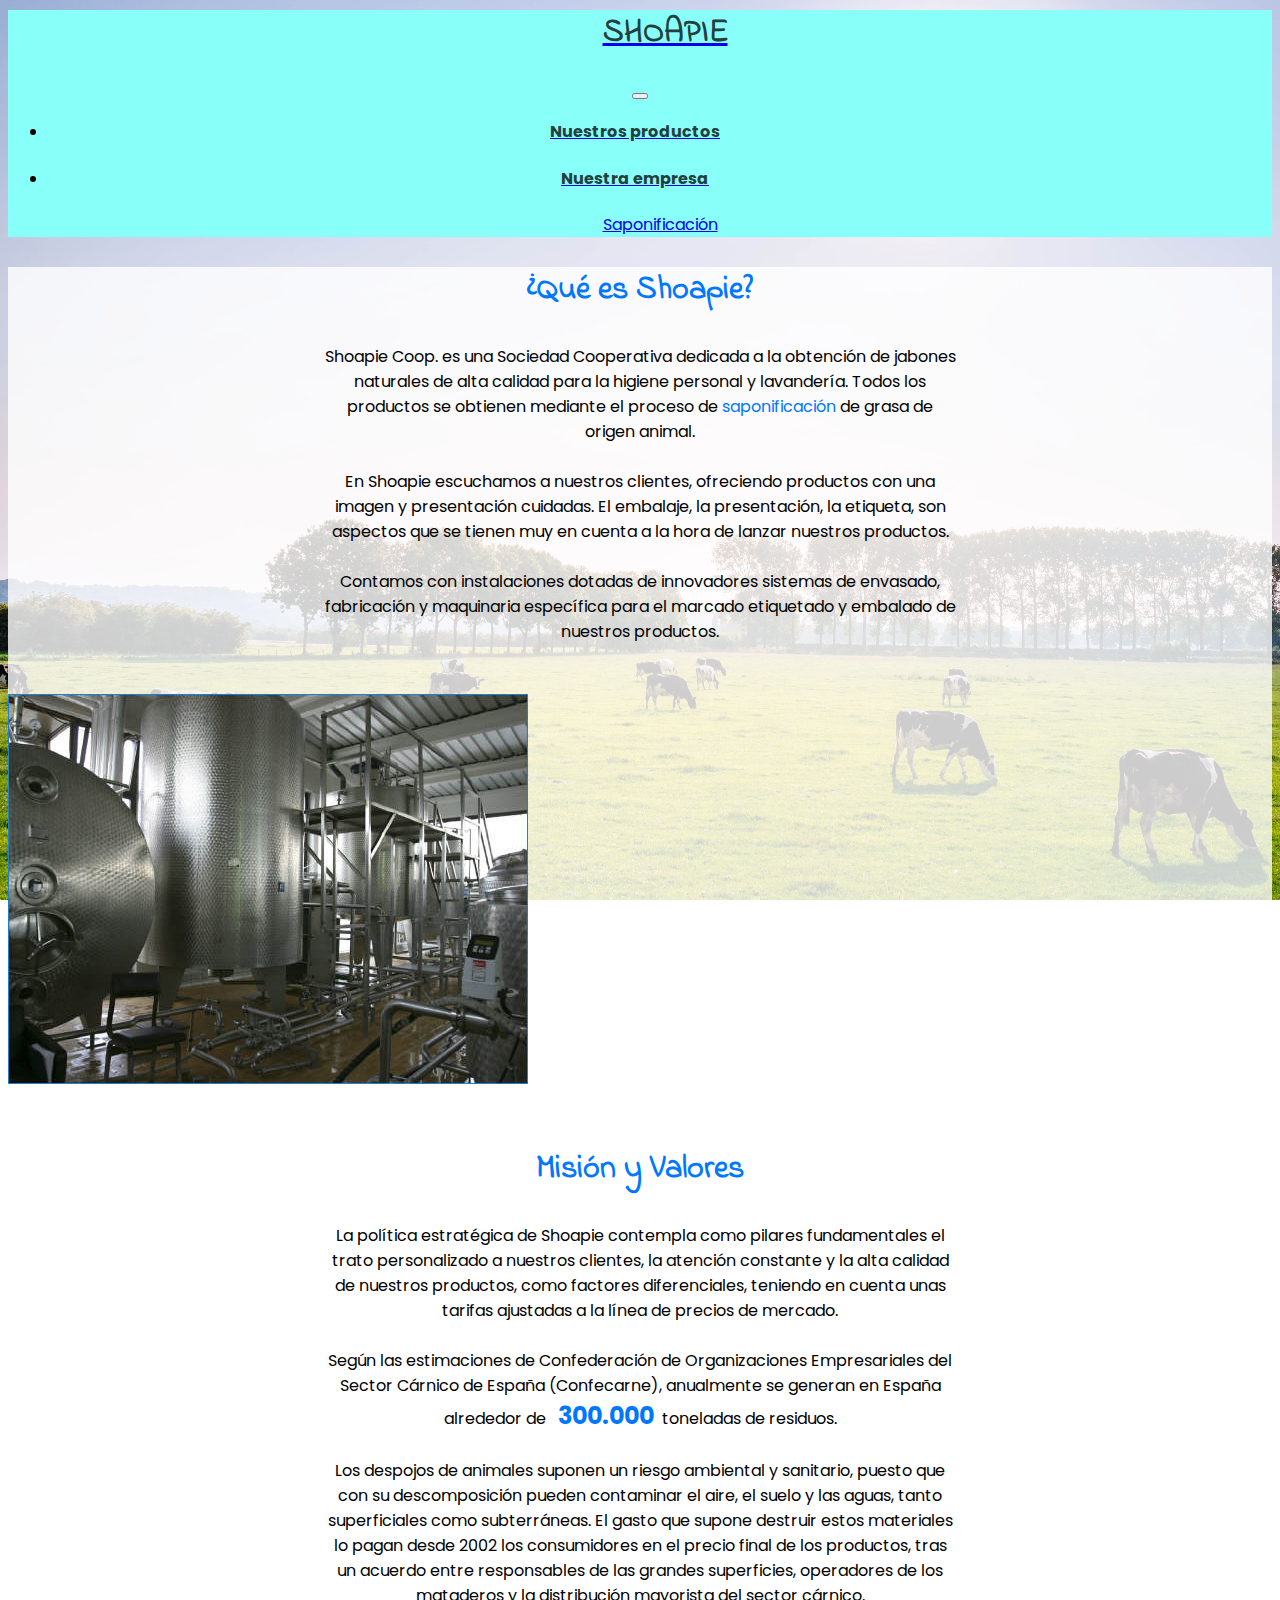
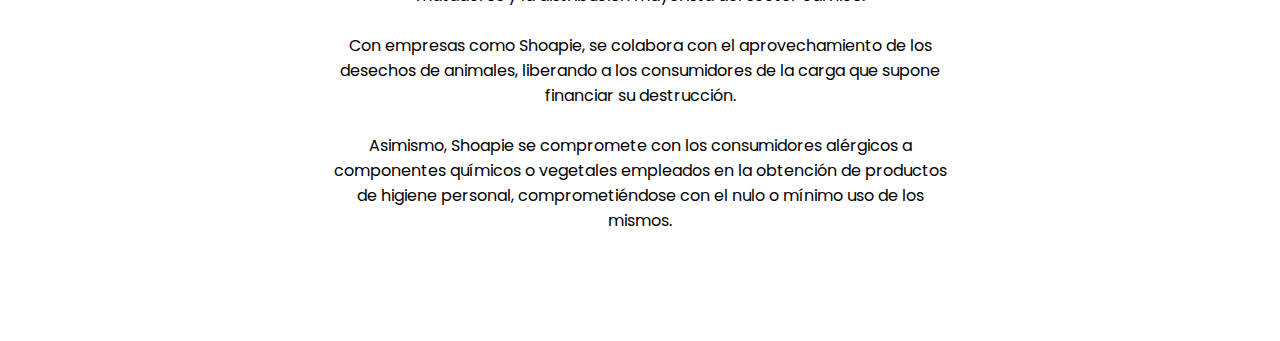
==== html/empresa.html @ feee06af "Add enterprise section" ====
<!DOCTYPE html>
<html>
    <head>
        <meta charset="utf-8">
        <meta name="viewport" content="width=device-width, initial-scale=1, shrink-to-fit=no">

        <title>Shoapy</title>

        <link rel="stylesheet"
            href="https://maxcdn.bootstrapcdn.com/bootstrap/4.0.0-beta/css/bootstrap.min.css"
            integrity="sha384-/Y6pD6FV/Vv2HJnA6t+vslU6fwYXjCFtcEpHbNJ0lyAFsXTsjBbfaDjzALeQsN6M"
            crossorigin="anonymous">

        <link rel="stylesheet" href="../css/empresa.css">
    </head>
    <body>
        <nav class="navbar navbar-expand-lg">
            <a class="navbar-brand" href="../index.html"><h1 class="indie">SHOAPIE</h1></a>
            <button class="navbar-toggler"
                type="button"
                data-toggle="collapse"
                data-target="#navbarNavDropdown"
                aria-controls="navbarNavDropdown"
                aria-expanded="false"
                aria-label="Toggle navigation">
                <span class="navbar-toggler-icon"></span>
            </button>

            <div class="collapse navbar-collapse" id="navbarNavDropdown">
                <ul class="navbar-nav ml-auto">
                    <li class="nav-item">
                        <a class="nav-link" href="productos.html"><h4>Nuestros productos</h4></a>
                    </li>
                    <li class="nav-item dropdown">
                        <a class="nav-link dropdown-toggle" href="empresa.html" id="navbarDropdownMenuLink" data-toggle="dropdown" aria-haspopup="true" aria-expanded="false">
                            <h4>Nuestra empresa</h4>
                        </a>
                        <div class="dropdown-menu" aria-labelledby="navbarDropdownMenuLink">
                            <a class="dropdown-item" href="#">Saponificación</a>
                        </div>
                    </li>
                </ul>
            </div>
        </nav>

        <div id="main" class="container-fluid">
            <div class="row">
                <div class="col-sm-12">
                    <h1>¿Qué es Shoapie?</h1>
                    <p>
                        Shoapie Coop. es una Sociedad Cooperativa dedicada a la obtención de
                        jabones naturales de alta calidad para la higiene personal y lavandería.
                        Todos los productos se obtienen mediante el proceso de <span class="new-blue">saponificación</span>
                        de grasa de origen animal.
                        <br><br>
                        En Shoapie escuchamos a nuestros clientes, ofreciendo productos con
                        una imagen y presentación cuidadas. El embalaje, la presentación, la
                        etiqueta, son aspectos que se tienen muy en cuenta a la hora de lanzar
                        nuestros productos.
                        <br><br>
                        Contamos con instalaciones dotadas de innovadores sistemas de
                        envasado, fabricación y maquinaria específica para el marcado
                        etiquetado y embalado de nuestros productos.
                    </p>
                </div>
            </div>

            <br><br>

            <div class="row">
                <div class="col-sm-12 text-center">
                    <img src="../img/reactores.jpg">
                </div>
            </div>

            <br>

            <div class="row">
                <div class="col-sm-12">
                    <h1>Misión y Valores</h1>
                    <p>
                        La política estratégica de Shoapie contempla como pilares
                        fundamentales el trato personalizado a nuestros clientes, la atención
                        constante y la alta calidad de nuestros productos, como factores
                        diferenciales, teniendo en cuenta unas tarifas ajustadas a la línea de
                        precios de mercado.
                        <br><br>
                        Según las estimaciones de Confederación de Organizaciones
                        Empresariales del Sector Cárnico de España (Confecarne), anualmente
                        se generan en España alrededor de &nbsp;
                        <span class="new-blue"><strong>300.000</strong></span>&nbsp; toneladas de residuos.
                        <br><br>
                        Los despojos de animales suponen un riesgo ambiental y sanitario,
                        puesto que con su descomposición pueden contaminar el aire, el suelo
                        y las aguas, tanto superficiales como subterráneas. El gasto que
                        supone destruir estos materiales lo pagan desde 2002 los
                        consumidores en el precio final de los productos, tras un acuerdo entre
                        responsables de las grandes superficies, operadores de los mataderos
                        y la distribución mayorista del sector cárnico.
                        <br><br>
                        Con empresas como Shoapie, se colabora con el aprovechamiento de
                        los desechos de animales, liberando a los consumidores de la carga
                        que supone financiar su destrucción.
                        <br><br>
                        Asimismo, Shoapie se compromete con los consumidores alérgicos a
                        componentes químicos o vegetales empleados en la obtención de
                        productos de higiene personal, comprometiéndose con el nulo o
                        mínimo uso de los mismos.
                    </p>
                    <br><br><br><br>
                </div>
            </div>
        </div>

        <script src="https://code.jquery.com/jquery-3.2.1.slim.min.js"
            integrity="sha384-KJ3o2DKtIkvYIK3UENzmM7KCkRr/rE9/Qpg6aAZGJwFDMVNA/GpGFF93hXpG5KkN"
            crossorigin="anonymous"></script>
        <script src="https://cdnjs.cloudflare.com/ajax/libs/popper.js/1.11.0/umd/popper.min.js"
            integrity="sha384-b/U6ypiBEHpOf/4+1nzFpr53nxSS+GLCkfwBdFNTxtclqqenISfwAzpKaMNFNmj4"
            crossorigin="anonymous"></script>
        <script src="https://maxcdn.bootstrapcdn.com/bootstrap/4.0.0-beta/js/bootstrap.min.js"
            integrity="sha384-h0AbiXch4ZDo7tp9hKZ4TsHbi047NrKGLO3SEJAg45jXxnGIfYzk4Si90RDIqNm1"
            crossorigin="anonymous"></script>

        <script src="../js/empresa.js" type="text/javascript"></script>
    </body>
</html>
---- css/empresa.css ----
@import url("https://fonts.googleapis.com/css?family=Indie+Flower");
@import url("https://fonts.googleapis.com/css?family=Poppins:300");
body {
  font-family: 'Poppins', sans-serif; }

.indie {
  font-family: 'Indie Flower', sans-serif; }

body {
  background: url("../img/vacas.jpg") no-repeat center center fixed;
  -webkit-background-size: cover;
  -moz-background-size: cover;
  -o-background-size: cover;
  background-size: cover; }

nav {
  text-align: center;
  background-color: #89FFFA; }
  nav h1, nav h4 {
    margin-top: 10px;
    color: #22403E; }
  nav h1 {
    margin-left: 50px;
    font-weight: bold; }
  nav h4 {
    margin-right: 50px; }
    nav h4:hover {
      color: #447F7D; }
  nav #last-item {
    margin-right: 50px; }

#main {
  background-color: rgba(255, 255, 255, 0.8); }
  #main h1 {
    font-family: 'Indie Flower';
    text-align: center;
    color: #0077FF;
    margin: 30px; }
  #main p {
    width: 50%;
    text-align: center;
    margin: 0 auto; }
  #main strong {
    font-size: 1.5em; }

.new-blue {
  color: #0077FF; }

/*# sourceMappingURL=empresa.css.map */
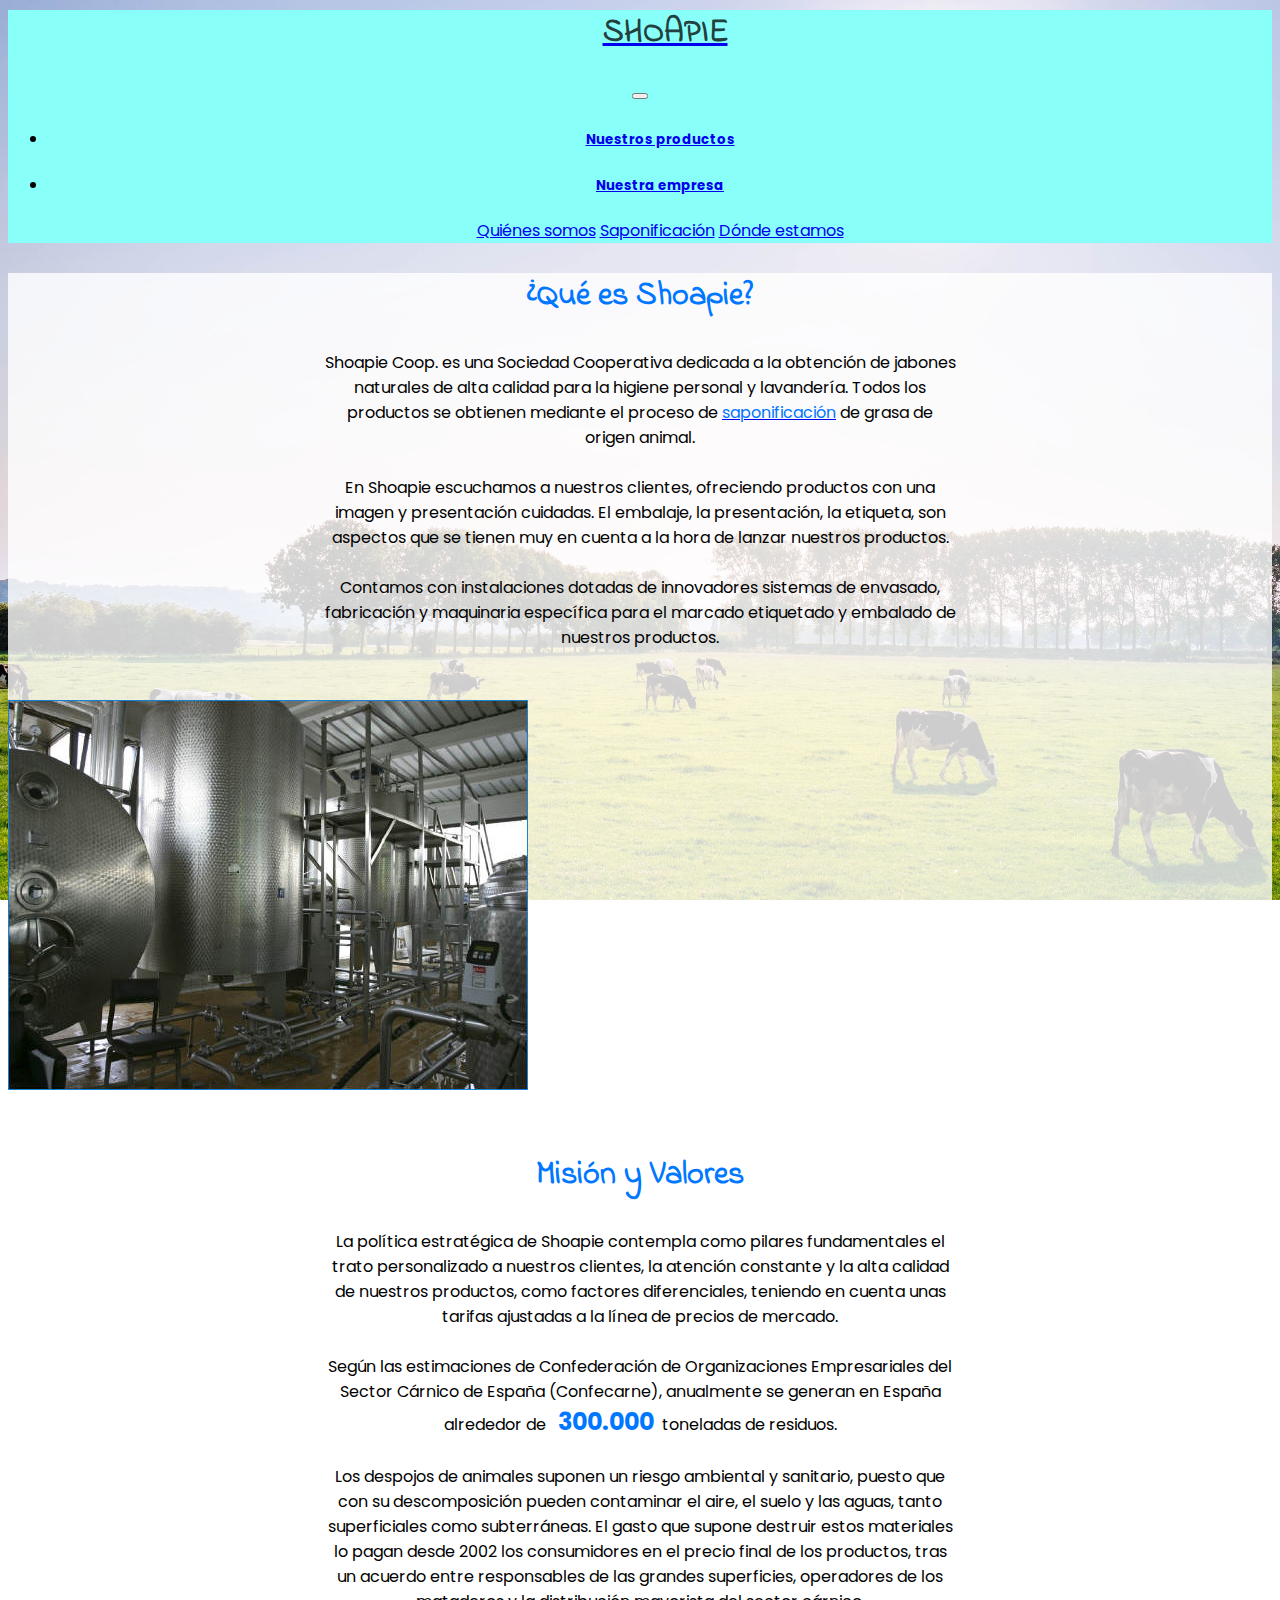
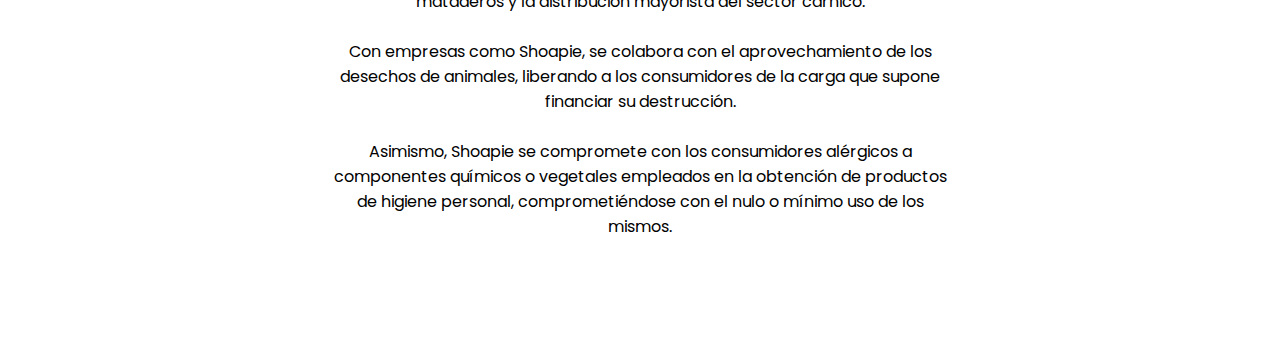
==== commit 28f6ffdc: "Add location and other stuff..." ====
--- a/html/empresa.html
+++ b/html/empresa.html
@@ -4,7 +4,7 @@
         <meta charset="utf-8">
         <meta name="viewport" content="width=device-width, initial-scale=1, shrink-to-fit=no">
 
-        <title>Shoapy</title>
+        <title>Shoapie</title>
 
         <link rel="stylesheet"
             href="https://maxcdn.bootstrapcdn.com/bootstrap/4.0.0-beta/css/bootstrap.min.css"
@@ -29,14 +29,16 @@
             <div class="collapse navbar-collapse" id="navbarNavDropdown">
                 <ul class="navbar-nav ml-auto">
                     <li class="nav-item">
-                        <a class="nav-link" href="productos.html"><h4>Nuestros productos</h4></a>
+                        <a class="nav-link" href="productos.html"><h5>Nuestros productos</h5></a>
                     </li>
                     <li class="nav-item dropdown">
-                        <a class="nav-link dropdown-toggle" href="empresa.html" id="navbarDropdownMenuLink" data-toggle="dropdown" aria-haspopup="true" aria-expanded="false">
-                            <h4>Nuestra empresa</h4>
+                        <a class="nav-link dropdown-toggle" href="#" id="navbarDropdownMenuLink" data-toggle="dropdown" aria-haspopup="true" aria-expanded="false">
+                            <h5>Nuestra empresa</h5>
                         </a>
                         <div class="dropdown-menu" aria-labelledby="navbarDropdownMenuLink">
-                            <a class="dropdown-item" href="#">Saponificación</a>
+                            <a class="dropdown-item" href="empresa.html">Quiénes somos</a>
+                            <a class="dropdown-item" href="saponificacion.html">Saponificación</a>
+                            <a class="dropdown-item" href="localizacion.html">Dónde estamos</a>
                         </div>
                     </li>
                 </ul>
@@ -50,7 +52,8 @@
                     <p>
                         Shoapie Coop. es una Sociedad Cooperativa dedicada a la obtención de
                         jabones naturales de alta calidad para la higiene personal y lavandería.
-                        Todos los productos se obtienen mediante el proceso de <span class="new-blue">saponificación</span>
+                        Todos los productos se obtienen mediante el proceso de
+                        <a href="saponificacion.html"><span class="new-blue">saponificación</span></a>
                         de grasa de origen animal.
                         <br><br>
                         En Shoapie escuchamos a nuestros clientes, ofreciendo productos con
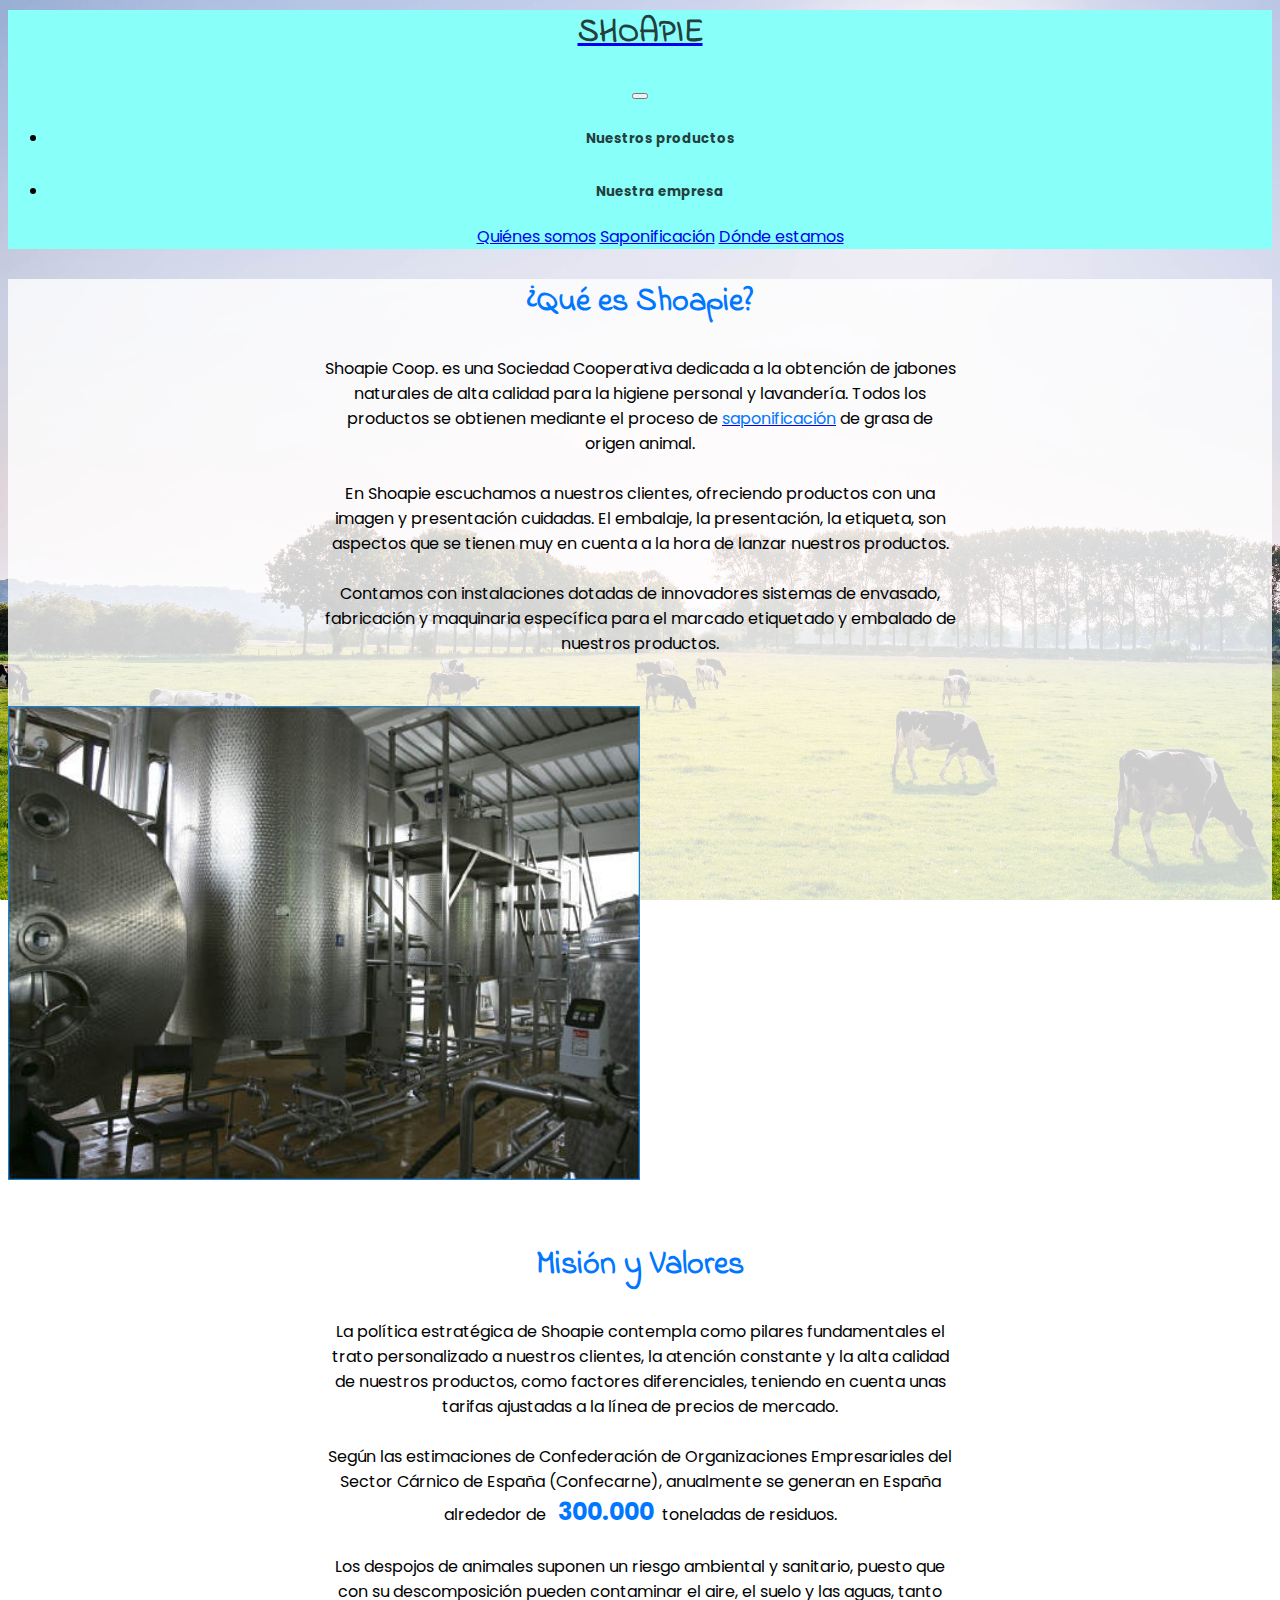
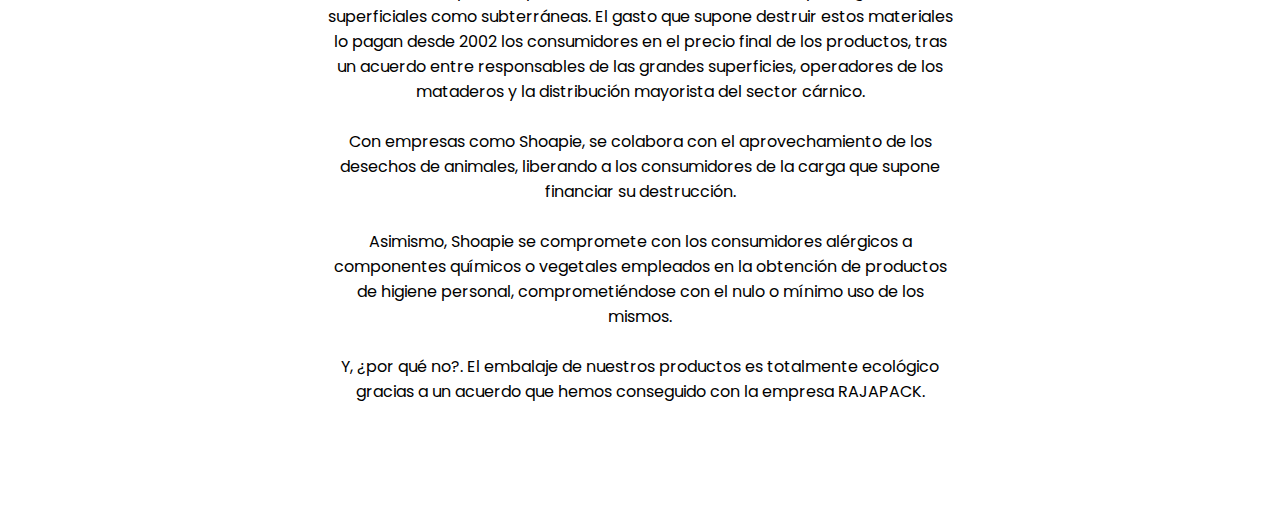
==== commit 3f6d9e2d: "Add RAJAPACK" ====
--- a/html/empresa.html
+++ b/html/empresa.html
@@ -109,6 +109,9 @@
                         componentes químicos o vegetales empleados en la obtención de
                         productos de higiene personal, comprometiéndose con el nulo o
                         mínimo uso de los mismos.
+                        <br><br>
+                        Y, ¿por qué no?. El embalaje de nuestros productos es totalmente ecológico
+                        gracias a un acuerdo que hemos conseguido con la empresa RAJAPACK.
                     </p>
                     <br><br><br><br>
                 </div>
--- a/css/empresa.css
+++ b/css/empresa.css
@@ -16,15 +16,14 @@
 nav {
   text-align: center;
   background-color: #89FFFA; }
-  nav h1, nav h4 {
+  nav h1, nav h5 {
     margin-top: 10px;
     color: #22403E; }
   nav h1 {
-    margin-left: 50px;
     font-weight: bold; }
-  nav h4 {
-    margin-right: 50px; }
-    nav h4:hover {
+  nav h5 {
+    display: inline-block; }
+    nav h5:hover {
       color: #447F7D; }
   nav #last-item {
     margin-right: 50px; }
@@ -46,4 +45,7 @@
 .new-blue {
   color: #0077FF; }
 
+img {
+  width: 50%; }
+
 /*# sourceMappingURL=empresa.css.map */
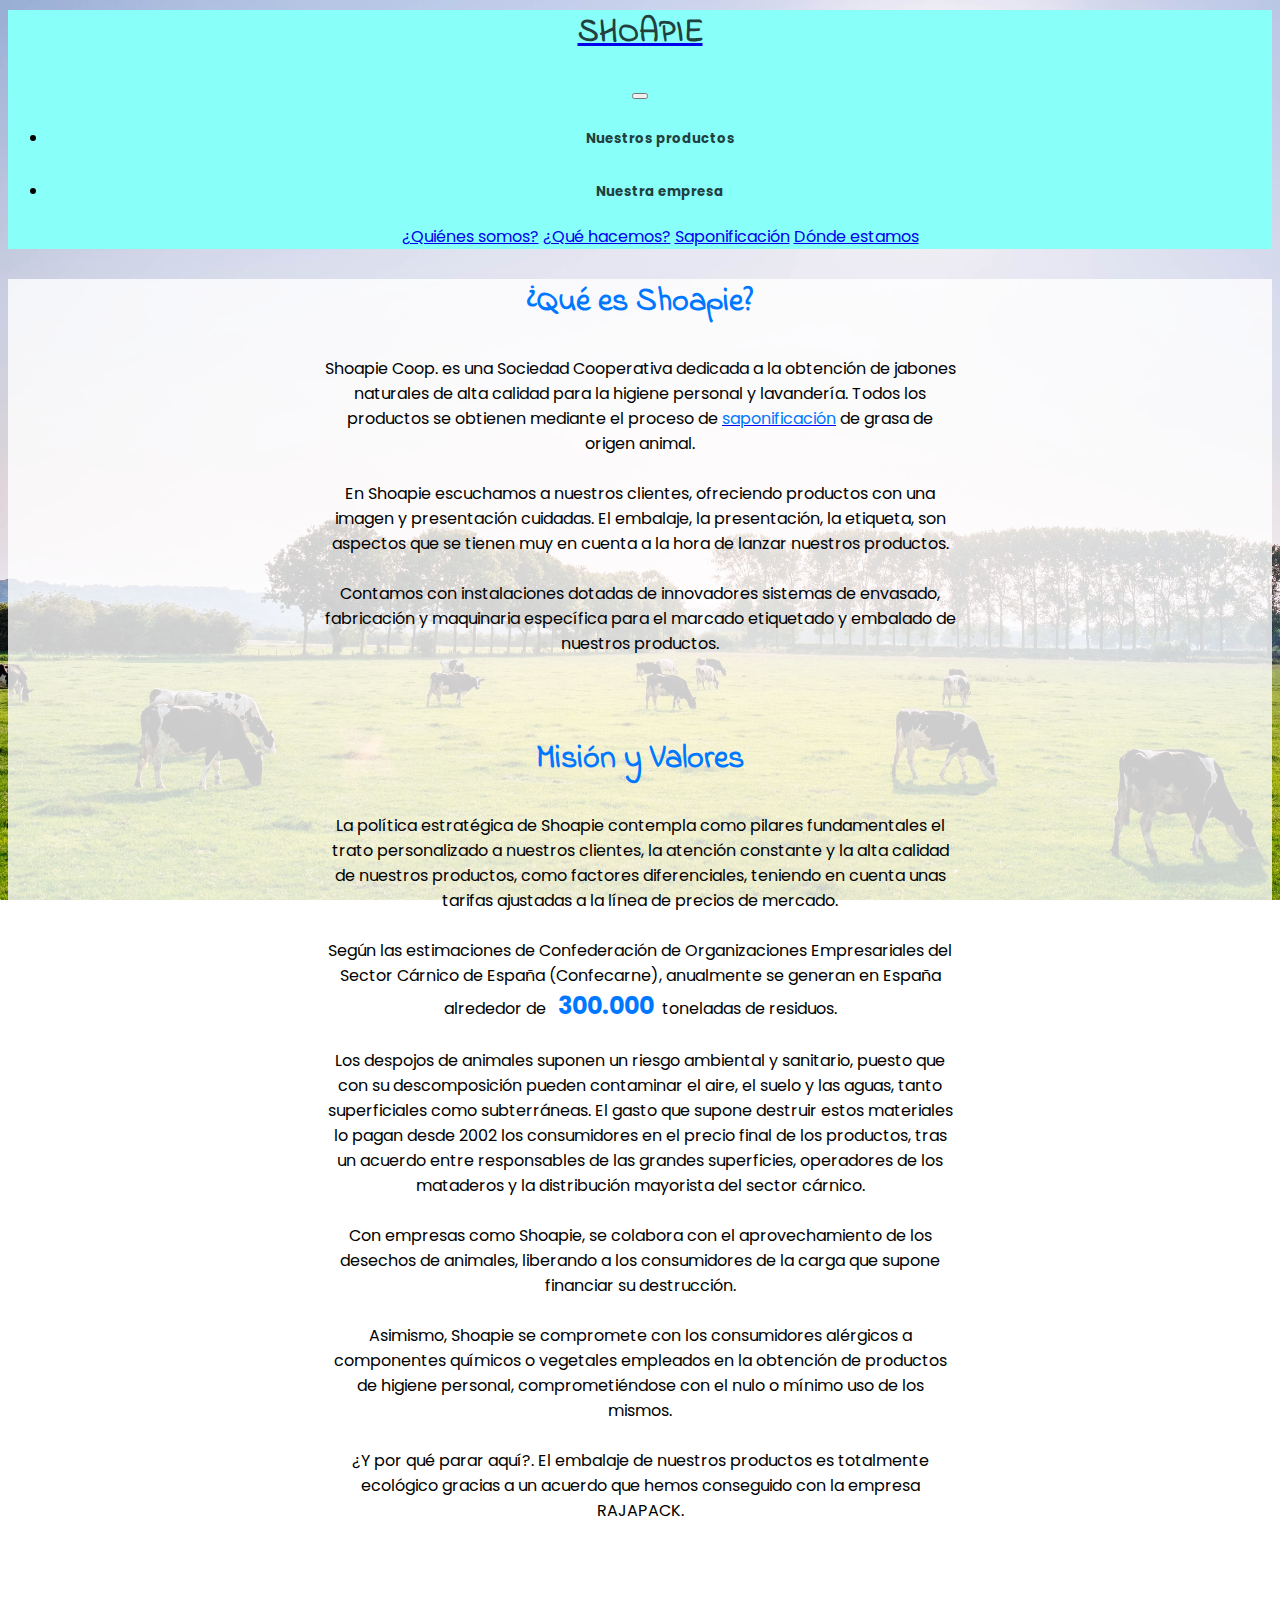
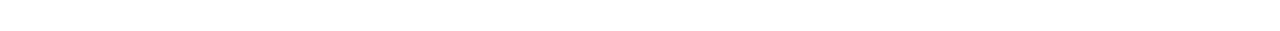
==== commit ccfbfd39: "Add founders" ====
--- a/html/empresa.html
+++ b/html/empresa.html
@@ -36,7 +36,8 @@
                             <h5>Nuestra empresa</h5>
                         </a>
                         <div class="dropdown-menu" aria-labelledby="navbarDropdownMenuLink">
-                            <a class="dropdown-item" href="empresa.html">Quiénes somos</a>
+                            <a class="dropdown-item" href="gente.html">¿Quiénes somos?</a>
+                            <a class="dropdown-item" href="empresa.html">¿Qué hacemos?</a>
                             <a class="dropdown-item" href="saponificacion.html">Saponificación</a>
                             <a class="dropdown-item" href="localizacion.html">Dónde estamos</a>
                         </div>
@@ -71,14 +72,6 @@
             <br><br>
 
             <div class="row">
-                <div class="col-sm-12 text-center">
-                    <img src="../img/reactores.jpg">
-                </div>
-            </div>
-
-            <br>
-
-            <div class="row">
                 <div class="col-sm-12">
                     <h1>Misión y Valores</h1>
                     <p>
@@ -110,7 +103,7 @@
                         productos de higiene personal, comprometiéndose con el nulo o
                         mínimo uso de los mismos.
                         <br><br>
-                        Y, ¿por qué no?. El embalaje de nuestros productos es totalmente ecológico
+                        ¿Y por qué parar aquí?. El embalaje de nuestros productos es totalmente ecológico
                         gracias a un acuerdo que hemos conseguido con la empresa RAJAPACK.
                     </p>
                     <br><br><br><br>
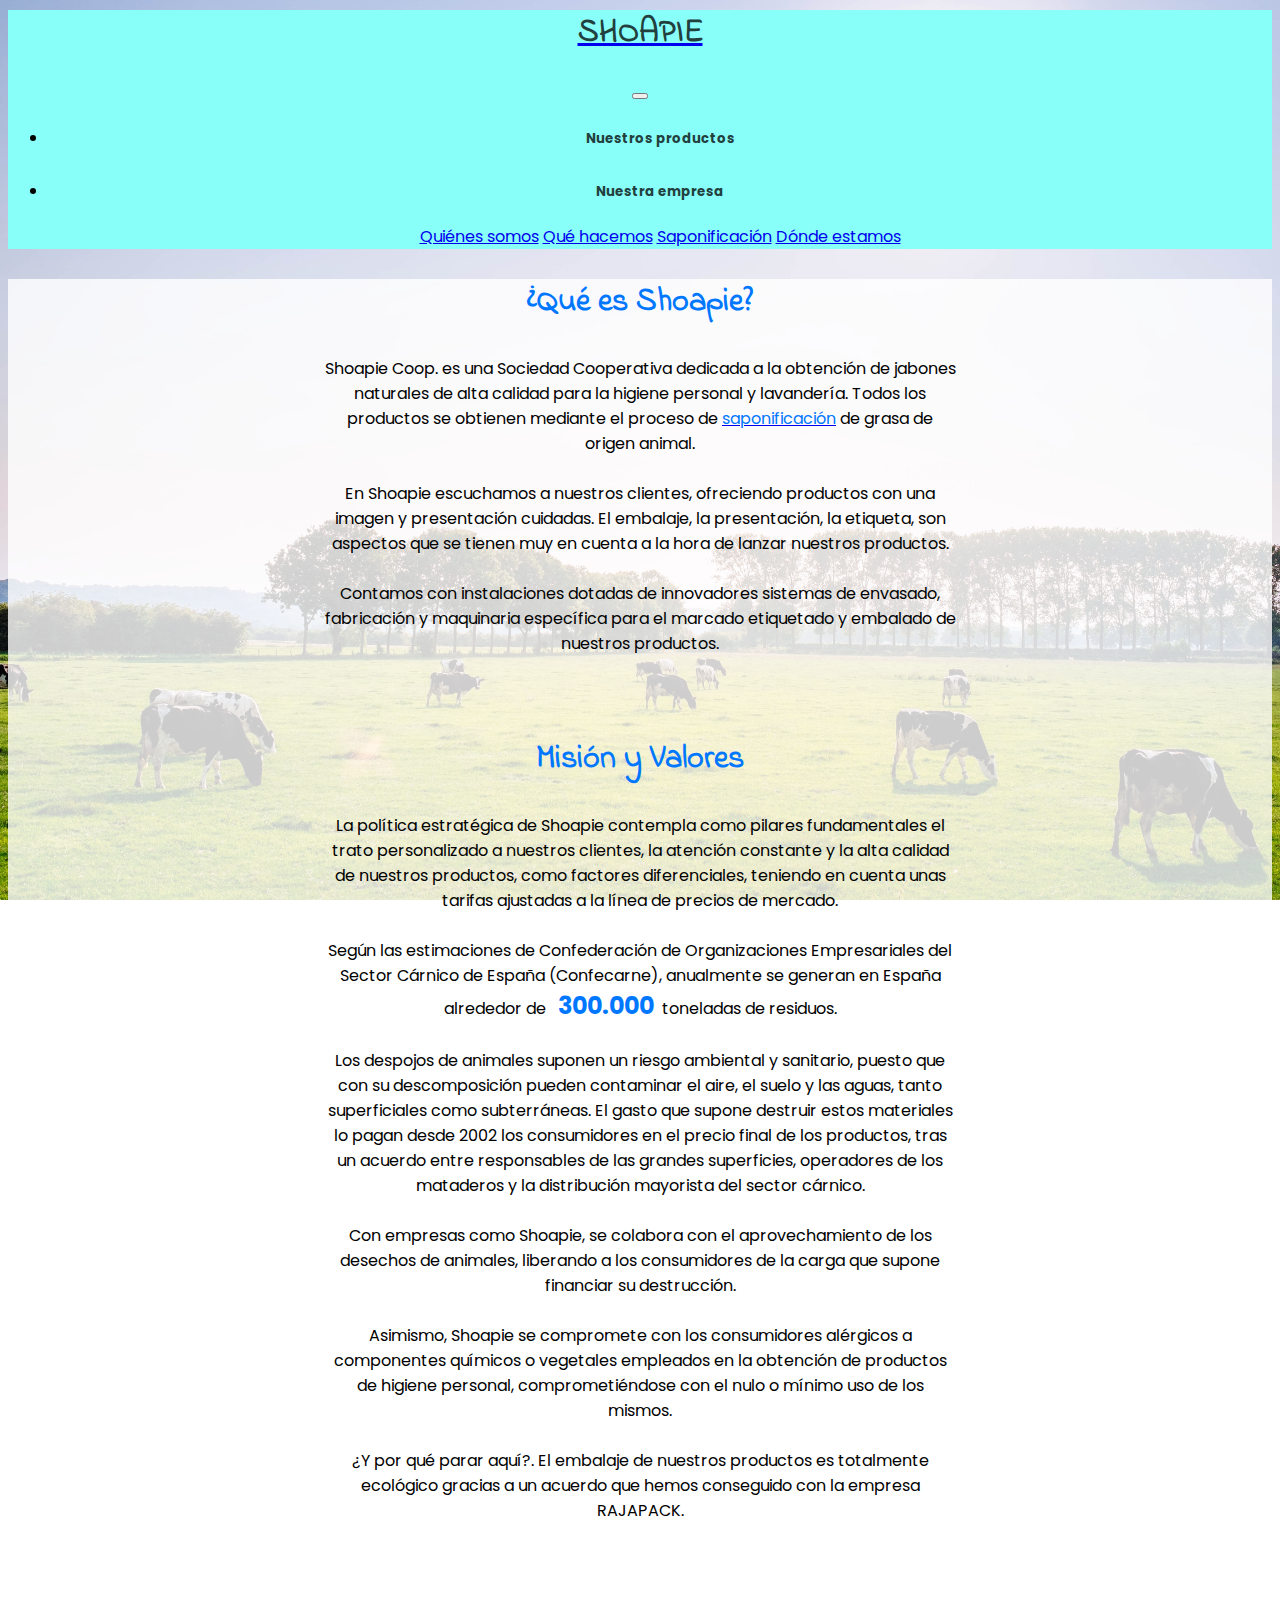
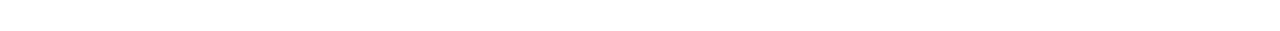
==== commit f15d200e: "Fix founders" ====
--- a/html/empresa.html
+++ b/html/empresa.html
@@ -36,8 +36,8 @@
                             <h5>Nuestra empresa</h5>
                         </a>
                         <div class="dropdown-menu" aria-labelledby="navbarDropdownMenuLink">
-                            <a class="dropdown-item" href="gente.html">¿Quiénes somos?</a>
-                            <a class="dropdown-item" href="empresa.html">¿Qué hacemos?</a>
+                            <a class="dropdown-item" href="gente.html">Quiénes somos</a>
+                            <a class="dropdown-item" href="empresa.html">Qué hacemos</a>
                             <a class="dropdown-item" href="saponificacion.html">Saponificación</a>
                             <a class="dropdown-item" href="localizacion.html">Dónde estamos</a>
                         </div>
